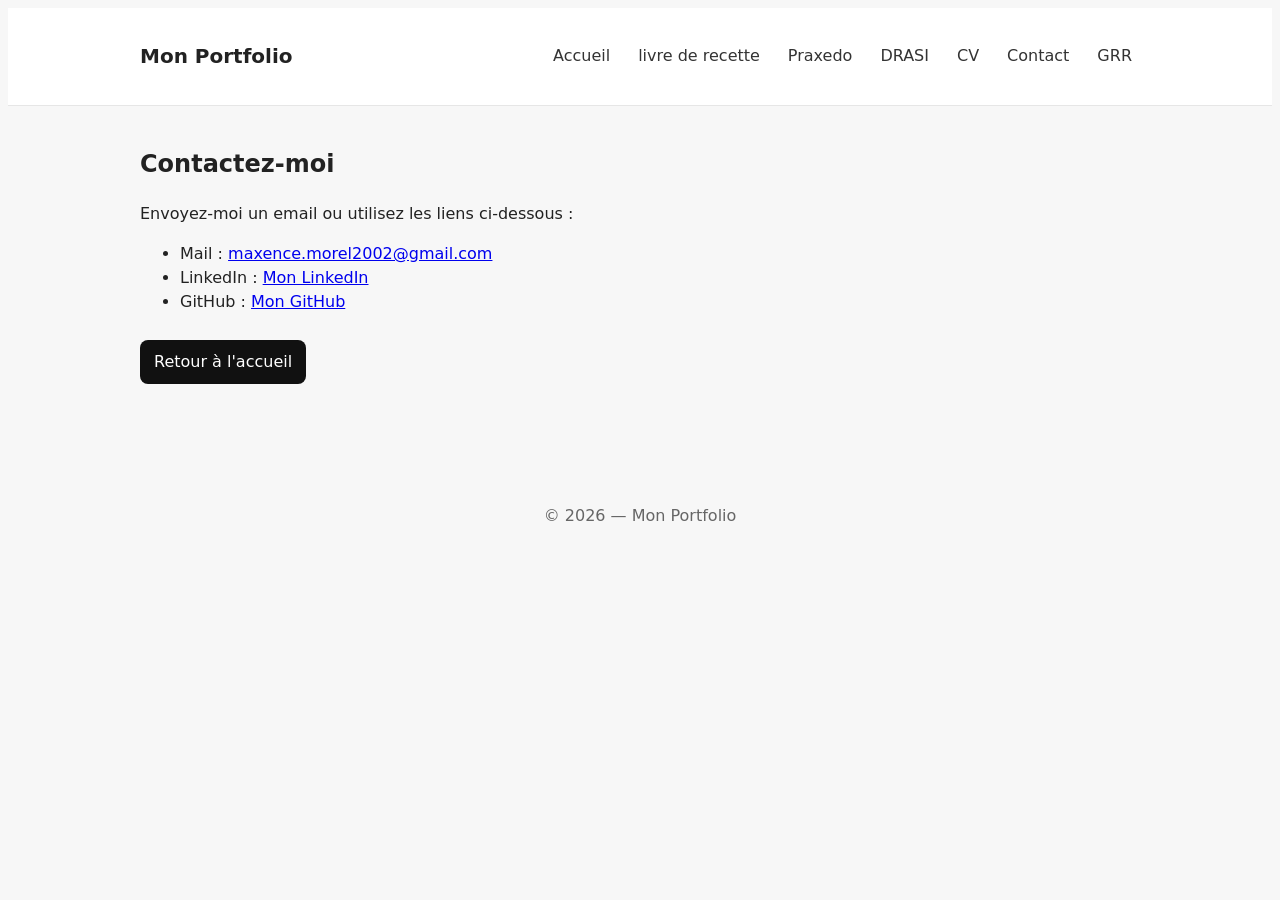
==== contact.html @ 5591c2cd "simplification" ====
<!doctype html>
<html lang="fr">
<head>
<meta charset="utf-8">
<meta name="viewport" content="width=device-width,initial-scale=1">
<title>Contact — Mon Portfolio</title>
<link rel="stylesheet" href="style.css">
<link rel="icon" type="image/png" href="photo/ecto.png">

</head>
<body>
<header class="site-header">
<div class="container">
<h1 class="logo">Mon Portfolio</h1>
<nav class="nav">
<a href="index.html" class="nav-link">Accueil</a>
<a href="recette.html" class="nav-link">livre de recette</a>
<a href="Praxedo.html" class="nav-link">Praxedo</a>
<a href="DRASI.html" class="nav-link">DRASI</a>
<a href="CV.html" class="nav-link">CV</a>
<a href="contact.html" class="nav-link">Contact</a>
<a href="GRR.html" class="nav-link">GRR</a>

</nav>
</div>
</header>


<main class="container">
<h2>Contactez-moi</h2>
<p>Envoyez-moi un email ou utilisez les liens ci-dessous :</p>
<ul>
<li>Mail : <a href="maxence.morel2002@gmail.com">maxence.morel2002@gmail.com</a></li>
<li>LinkedIn : <a href="https://www.linkedin.com" target="_blank" rel="noopener">Mon LinkedIn</a></li>
<li>GitHub : <a href="https://github.com" target="_blank" rel="noopener">Mon GitHub</a></li>
</ul>
<p><a class="btn" href="index.html">Retour à l'accueil</a></p>
</main>
<footer class="site-footer">
<div class="container">
<p>© <span id="year5"></span> — Mon Portfolio</p>
</div>
</footer>
<script>document.getElementById('year5').textContent = new Date().getFullYear();</script>
</body>
</html>
---- style.css ----
<!--file:css/style.css
/* Reset simple */
* { box-sizing: border-box; margin: 0; padding: 0; }
body { font-family: system-ui, -apple-system, 'Segoe UI', Roboto, 'Helvetica Neue', Arial; line-height:1.5; color:#222; background:#f7f7f7; }
.container { max-width:1000px; margin:0 auto; padding:20px; }
.site-header { background:#fff; border-bottom:1px solid #e6e6e6; }
.site-header .container { display:flex; align-items:center; justify-content:space-between; }
.logo { font-size:1.25rem; }
.nav { display:flex; gap:12px; }
.nav-link { text-decoration:none; color:#333; padding:12px 8px; border-radius:8px; }
.nav-link:hover { background:#f0f0f0; }
.hero { background:#fff; padding:40px; margin-top:20px; border-radius:12px; box-shadow:0 6px 16px rgba(0,0,0,0.04); }
.hero h2 { font-size:1.6rem; margin-bottom:8px; }
.btn { display:inline-block; padding:10px 14px; text-decoration:none; border-radius:8px; background:#111; color:#fff; margin-top:10px; }
.grid { display:grid; grid-template-columns:repeat(auto-fit,minmax(240px,1fr)); gap:16px; margin:20px 0; }
.card { background:#fff; padding:16px; border-radius:10px; box-shadow:0 6px 12px rgba(0,0,0,0.03); }
.site-footer { text-align:center; padding:18px 0; margin-top:30px; color:#666; }


/* Responsive small screens */
@media (max-width:640px){ .site-header .container{flex-direction:column; gap:8px;} .nav{flex-wrap:wrap; justify-content:center;} }
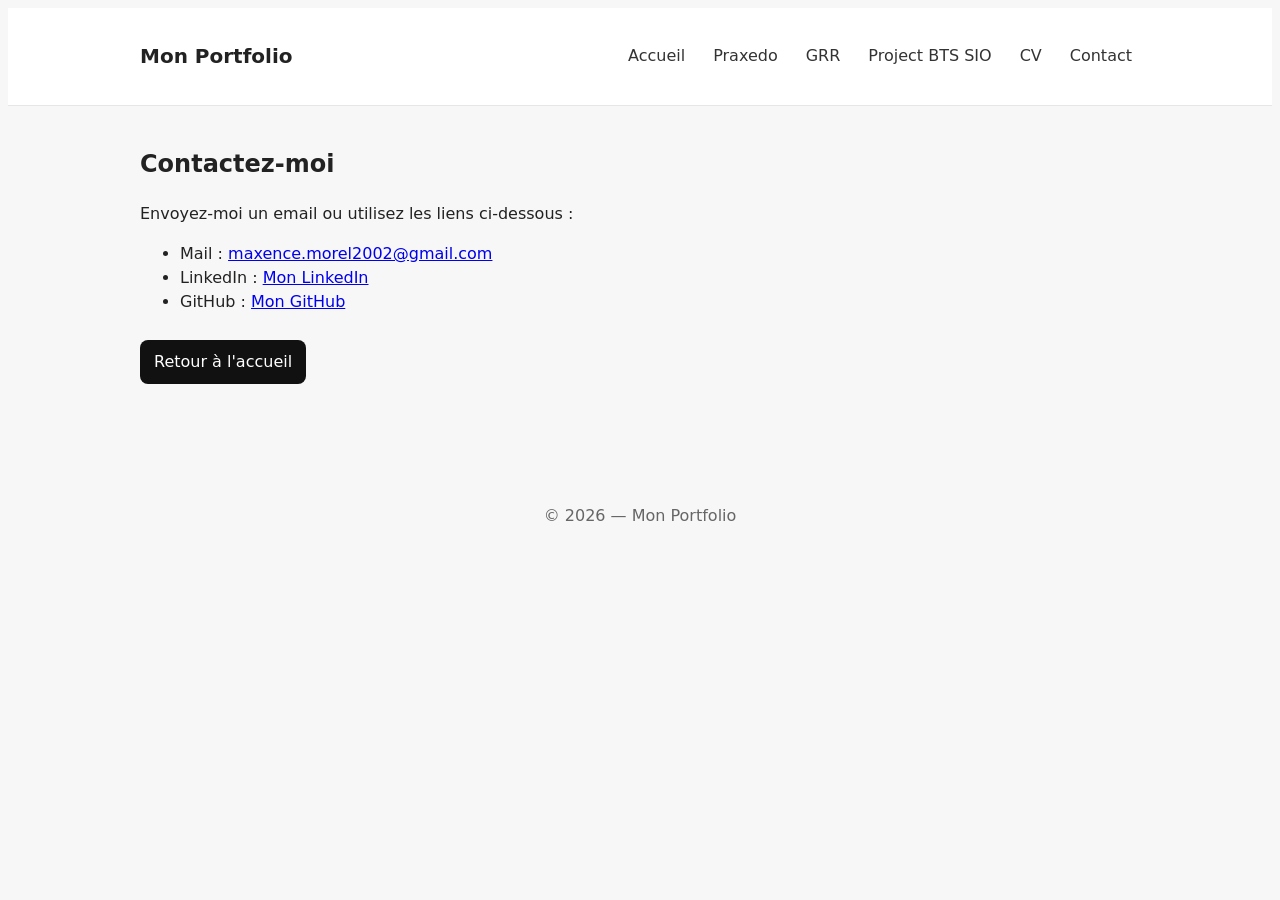
==== commit 6be4dfd4: "création Header.html + regroupemen porject bts sio" ====
--- a/contact.html
+++ b/contact.html
@@ -9,21 +9,15 @@
 
 </head>
 <body>
-<header class="site-header">
-<div class="container">
-<h1 class="logo">Mon Portfolio</h1>
-<nav class="nav">
-<a href="index.html" class="nav-link">Accueil</a>
-<a href="recette.html" class="nav-link">livre de recette</a>
-<a href="Praxedo.html" class="nav-link">Praxedo</a>
-<a href="DRASI.html" class="nav-link">DRASI</a>
-<a href="CV.html" class="nav-link">CV</a>
-<a href="contact.html" class="nav-link">Contact</a>
-<a href="GRR.html" class="nav-link">GRR</a>
+<div id="header"></div>
 
-</nav>
-</div>
-</header>
+<script>
+fetch("header.html")
+  .then(response => response.text())
+  .then(data => {
+    document.getElementById("header").innerHTML = data;
+  });
+</script>
 
 
 <main class="container">
